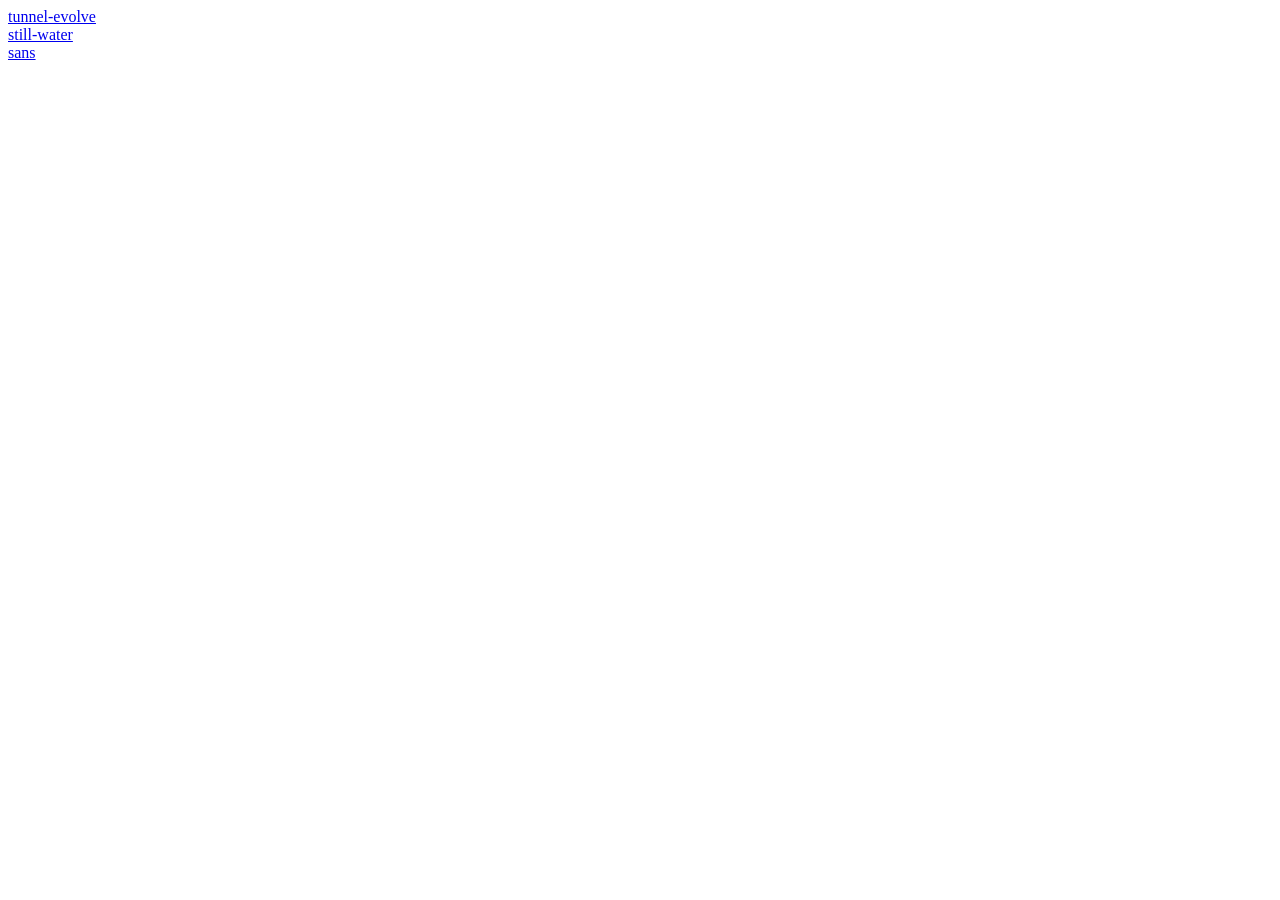
==== index.html @ 7ac34ca1 "Link sans to its own GitHub Pages deployment" ====
<!DOCTYPE html>
<html>
<head>
  <meta charset="utf-8">
  <title>JensenAbler</title>
</head>
<body>
  <a href="Tunnel_Evolvev002.html">tunnel-evolve</a><br>
  <a href="still-water-v8.html">still-water</a><br>
  <a href="https://jensenabler.github.io/sans/">sans</a>
</body>
</html>
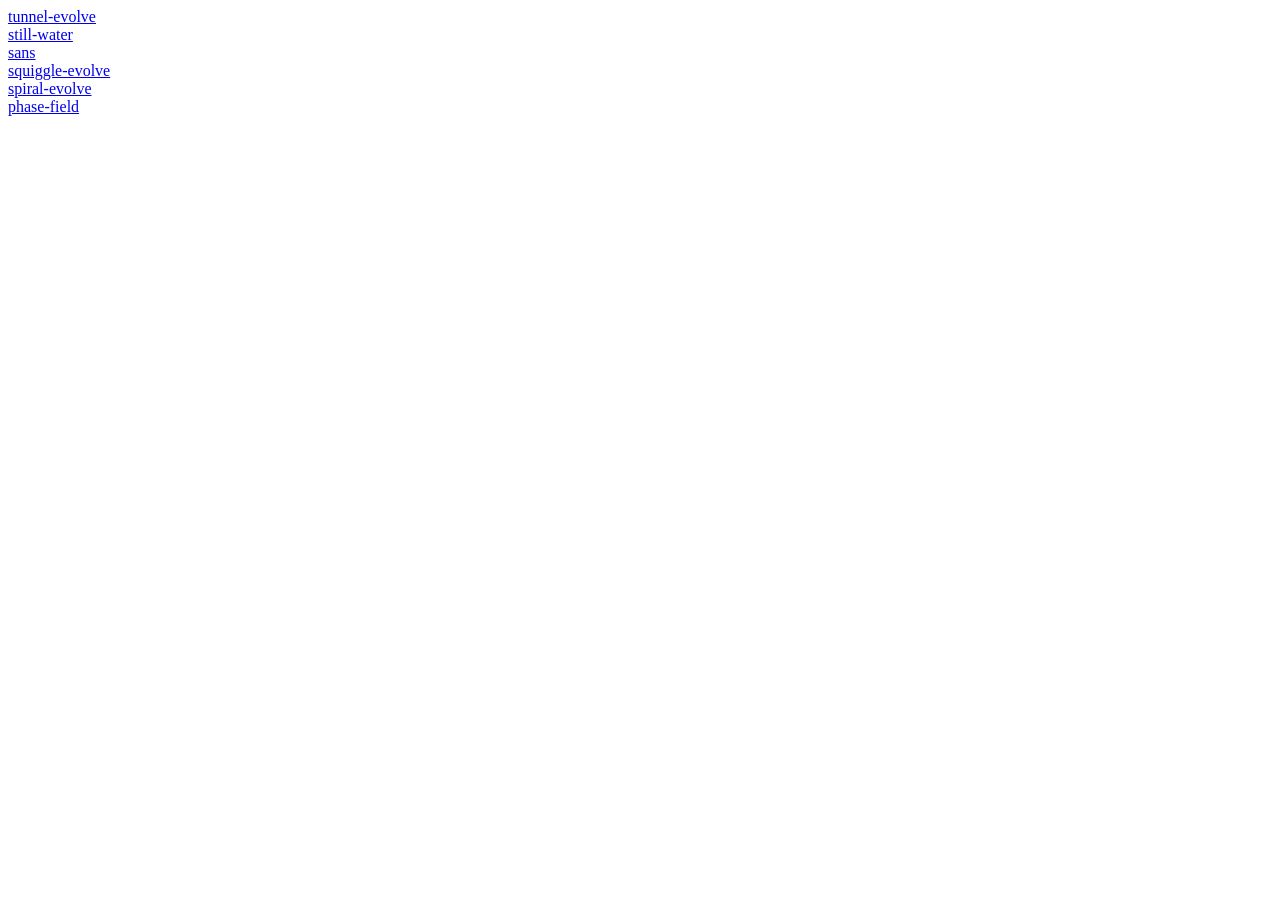
==== commit 01146f1f: "Add squiggle-evolve, spiral-evolve, and phase-field" ====
--- a/index.html
+++ b/index.html
@@ -7,6 +7,9 @@
 <body>
   <a href="Tunnel_Evolvev002.html">tunnel-evolve</a><br>
   <a href="still-water-v8.html">still-water</a><br>
-  <a href="https://jensenabler.github.io/sans/">sans</a>
+  <a href="https://jensenabler.github.io/sans/">sans</a><br>
+  <a href="squiggle-evolve.html">squiggle-evolve</a><br>
+  <a href="spiral-evolve.html">spiral-evolve</a><br>
+  <a href="phase-field.html">phase-field</a>
 </body>
 </html>
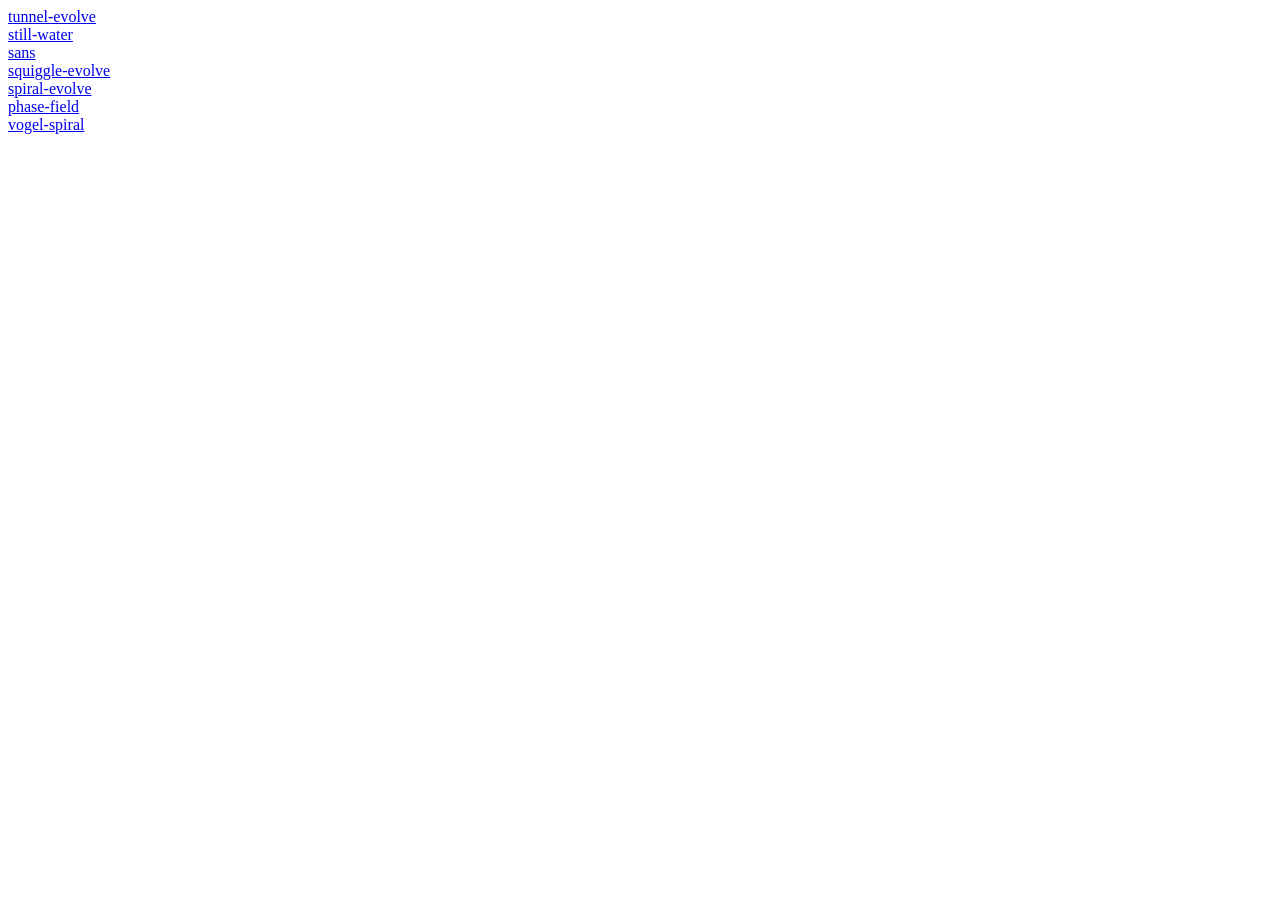
==== commit a2ddbee4: "Add vogel-spiral link" ====
--- a/index.html
+++ b/index.html
@@ -10,6 +10,7 @@
   <a href="https://jensenabler.github.io/sans/">sans</a><br>
   <a href="squiggle-evolve.html">squiggle-evolve</a><br>
   <a href="spiral-evolve.html">spiral-evolve</a><br>
-  <a href="phase-field.html">phase-field</a>
+  <a href="phase-field.html">phase-field</a><br>
+  <a href="https://jensenabler.github.io/vogel-spiral/">vogel-spiral</a>
 </body>
 </html>
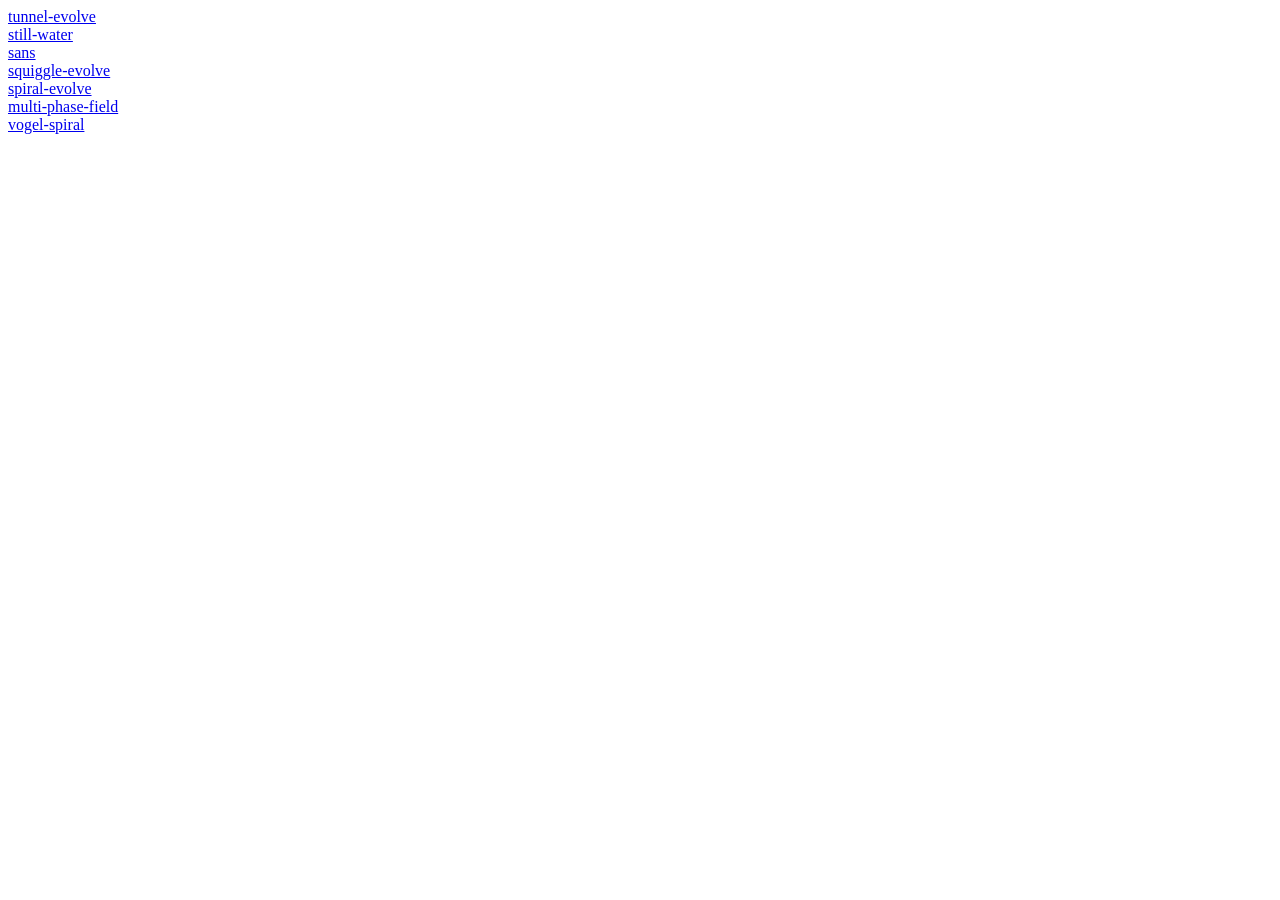
==== commit 6500df4b: "Rename phase-field to multi-phase-field" ====
--- a/index.html
+++ b/index.html
@@ -10,7 +10,7 @@
   <a href="https://jensenabler.github.io/sans/">sans</a><br>
   <a href="squiggle-evolve.html">squiggle-evolve</a><br>
   <a href="spiral-evolve.html">spiral-evolve</a><br>
-  <a href="phase-field.html">phase-field</a><br>
+  <a href="multi-phase-field.html">multi-phase-field</a><br>
   <a href="https://jensenabler.github.io/vogel-spiral/">vogel-spiral</a>
 </body>
 </html>
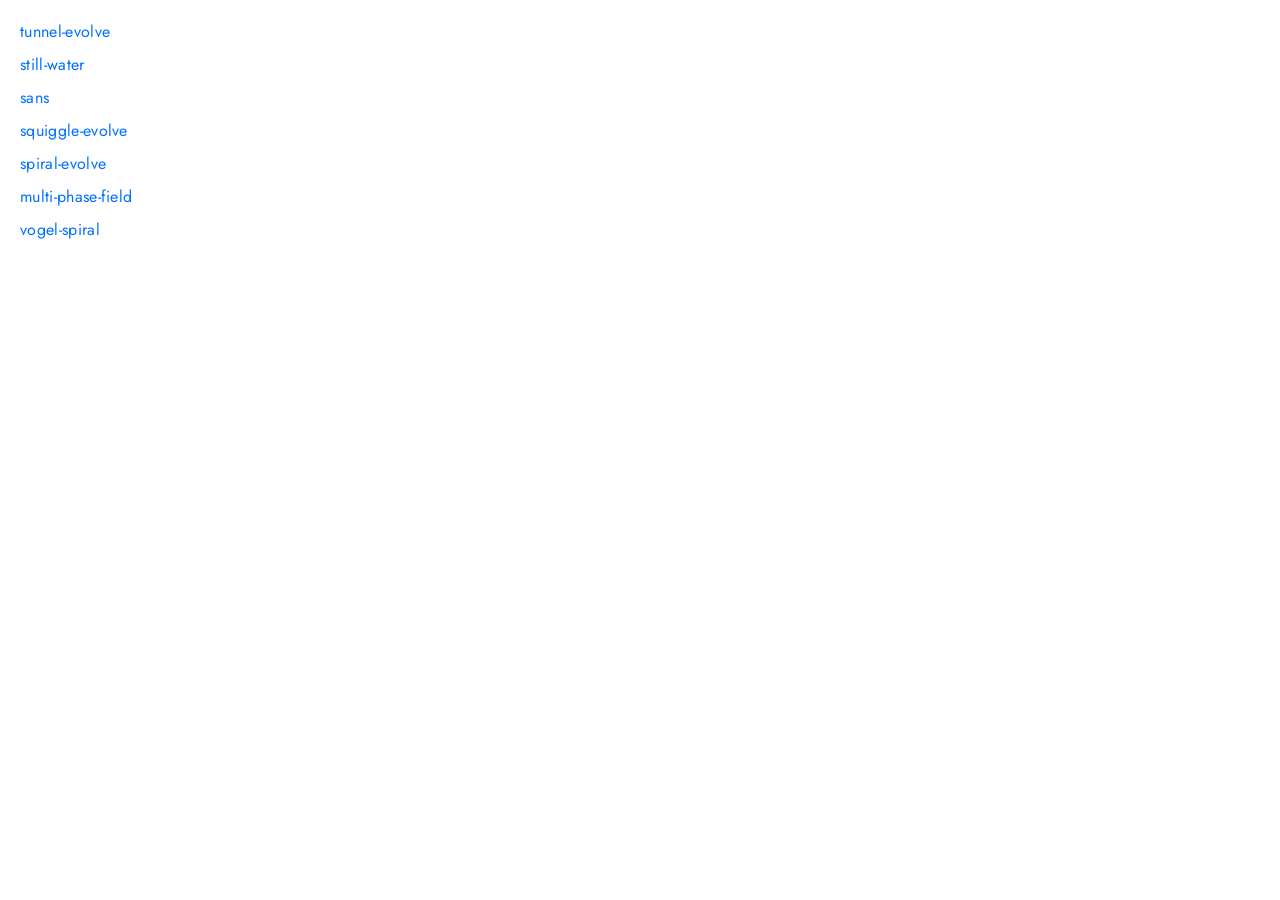
==== commit 6b51277c: "Style with Futura-like font to match jensenabler.com" ====
--- a/index.html
+++ b/index.html
@@ -3,14 +3,34 @@
 <head>
   <meta charset="utf-8">
   <title>JensenAbler</title>
+  <link rel="preconnect" href="https://fonts.googleapis.com">
+  <link rel="preconnect" href="https://fonts.gstatic.com" crossorigin>
+  <link href="https://fonts.googleapis.com/css2?family=Jost:wght@300;400;500&display=swap" rel="stylesheet">
+  <style>
+    body {
+      font-family: 'Jost', 'Futura', 'Century Gothic', sans-serif;
+      margin: 20px;
+    }
+    a {
+      display: block;
+      margin-bottom: 10px;
+      color: rgb(0, 112, 255);
+      text-decoration: none;
+      font-size: 16px;
+      letter-spacing: 0.02em;
+    }
+    a:hover {
+      color: #00b3ff;
+    }
+  </style>
 </head>
 <body>
-  <a href="Tunnel_Evolvev002.html">tunnel-evolve</a><br>
-  <a href="still-water-v8.html">still-water</a><br>
-  <a href="https://jensenabler.github.io/sans/">sans</a><br>
-  <a href="squiggle-evolve.html">squiggle-evolve</a><br>
-  <a href="spiral-evolve.html">spiral-evolve</a><br>
-  <a href="multi-phase-field.html">multi-phase-field</a><br>
+  <a href="Tunnel_Evolvev002.html">tunnel-evolve</a>
+  <a href="still-water-v8.html">still-water</a>
+  <a href="https://jensenabler.github.io/sans/">sans</a>
+  <a href="squiggle-evolve.html">squiggle-evolve</a>
+  <a href="spiral-evolve.html">spiral-evolve</a>
+  <a href="multi-phase-field.html">multi-phase-field</a>
   <a href="https://jensenabler.github.io/vogel-spiral/">vogel-spiral</a>
 </body>
 </html>
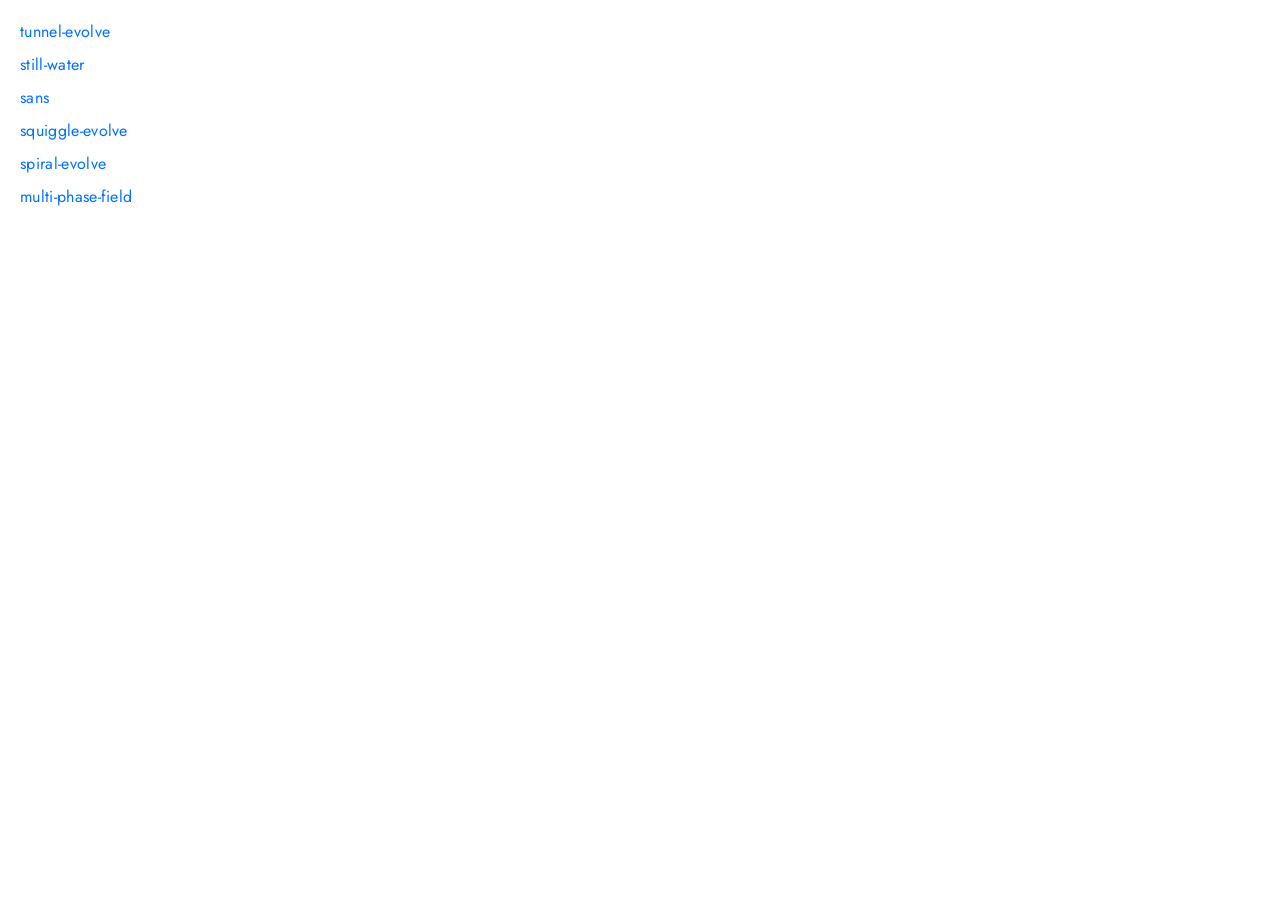
==== commit 57e56c3c: "Remove vogel-spiral link" ====
--- a/index.html
+++ b/index.html
@@ -31,6 +31,5 @@
   <a href="squiggle-evolve.html">squiggle-evolve</a>
   <a href="spiral-evolve.html">spiral-evolve</a>
   <a href="multi-phase-field.html">multi-phase-field</a>
-  <a href="https://jensenabler.github.io/vogel-spiral/">vogel-spiral</a>
 </body>
 </html>
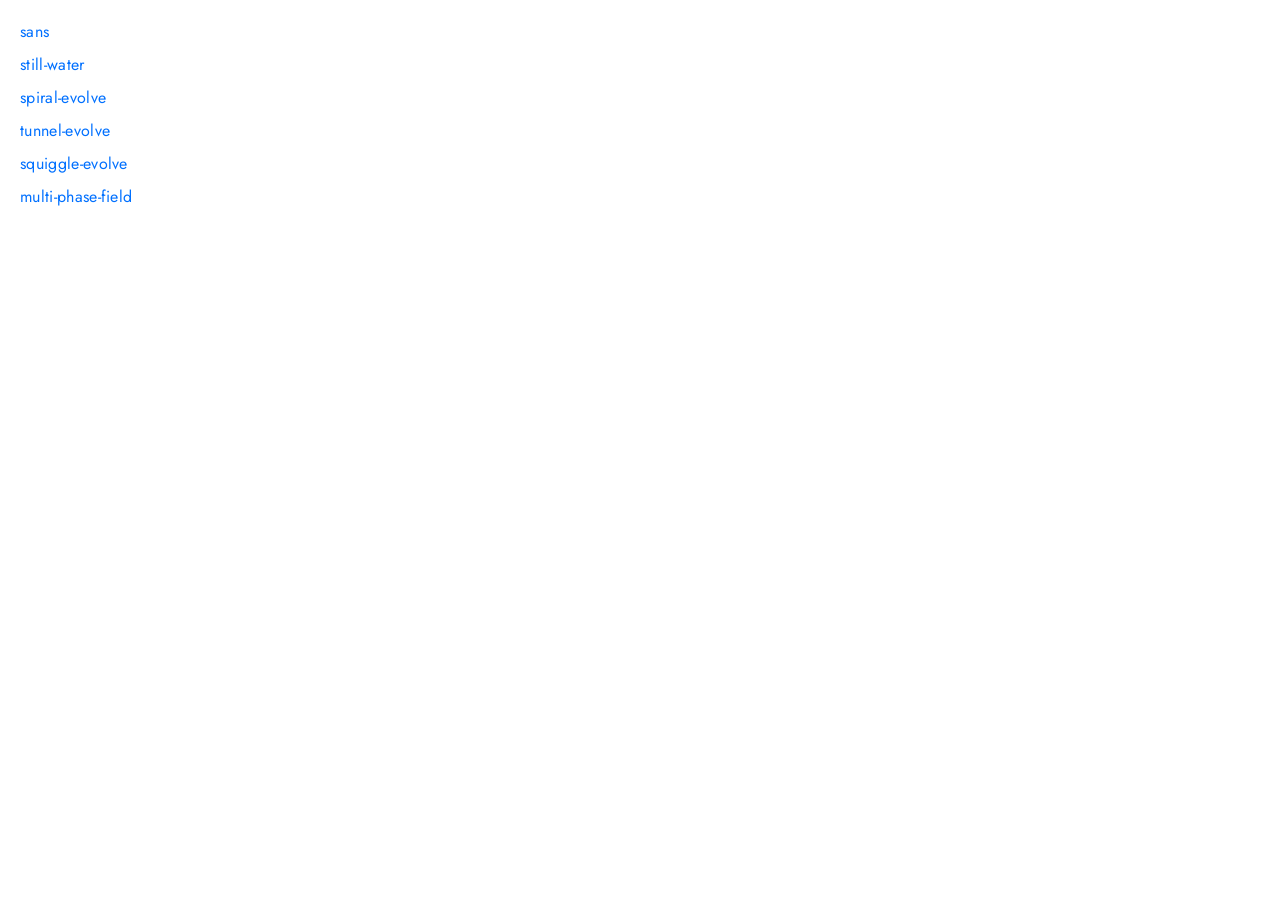
==== commit ddbad689: "Reorder links: evolves grouped, shortest to longest" ====
--- a/index.html
+++ b/index.html
@@ -25,11 +25,11 @@
   </style>
 </head>
 <body>
+  <a href="https://jensenabler.github.io/sans/">sans</a>
+  <a href="still-water-v8.html">still-water</a>
+  <a href="spiral-evolve.html">spiral-evolve</a>
   <a href="Tunnel_Evolvev002.html">tunnel-evolve</a>
-  <a href="still-water-v8.html">still-water</a>
-  <a href="https://jensenabler.github.io/sans/">sans</a>
   <a href="squiggle-evolve.html">squiggle-evolve</a>
-  <a href="spiral-evolve.html">spiral-evolve</a>
   <a href="multi-phase-field.html">multi-phase-field</a>
 </body>
 </html>
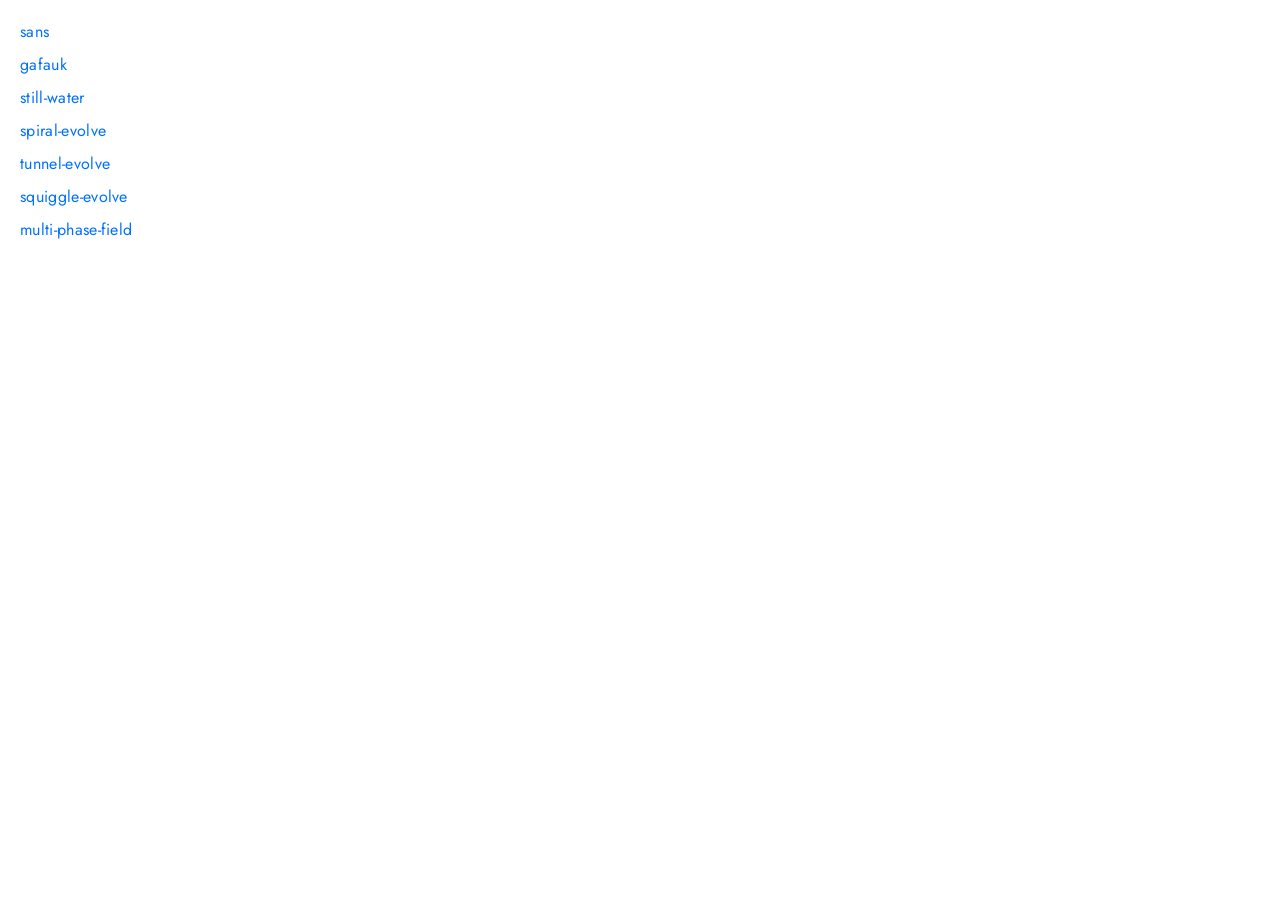
==== commit 1d2ac25d: "Add gafauk link (Xenolex/Zenarchy music video, own repo)" ====
--- a/index.html
+++ b/index.html
@@ -26,6 +26,7 @@
 </head>
 <body>
   <a href="https://jensenabler.github.io/sans/">sans</a>
+  <a href="https://jensenabler.github.io/gafauk/">gafauk</a>
   <a href="still-water-v8.html">still-water</a>
   <a href="spiral-evolve.html">spiral-evolve</a>
   <a href="Tunnel_Evolvev002.html">tunnel-evolve</a>
